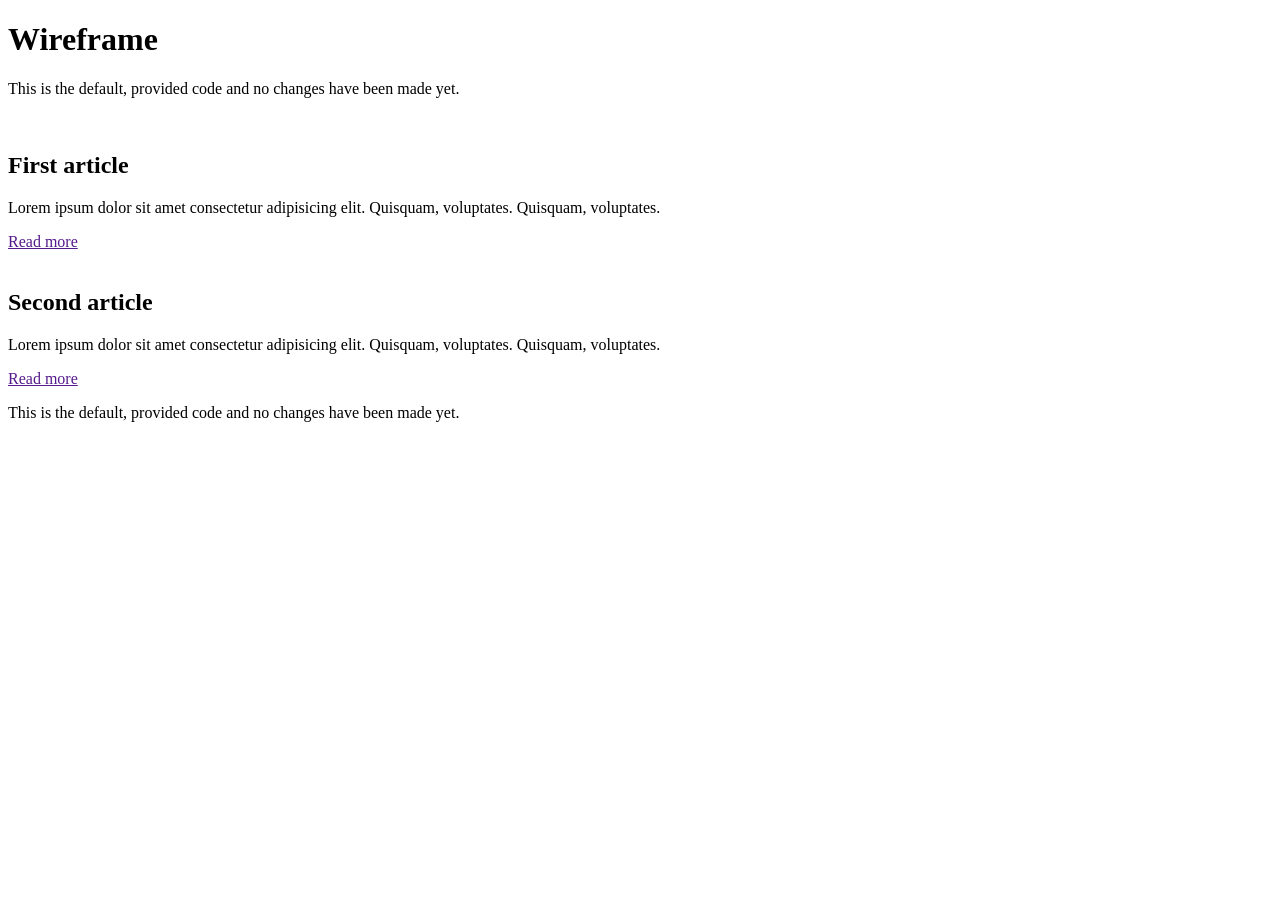
==== Wireframe/index.html @ e6c15af9 "first and second articles" ====
<!DOCTYPE html>
<html lang="en">
  <head>
    <meta charset="UTF-8" />
    <meta name="viewport" content="width=device-width, initial-scale=1.0" />
    <title>Wireframe</title>
    <link rel="stylesheet" href="style.css" />
  </head>
  <body>
    <header>
      <h1>Wireframe</h1>
      <p>
        This is the default, provided code and no changes have been made yet.
      </p>
    </header>
    <main>
      <article>
        <img src="placeholder.svg" alt="" />
        <h2>First article</h2>
        <p>
          Lorem ipsum dolor sit amet consectetur adipisicing elit. Quisquam,
          voluptates. Quisquam, voluptates.
        </p>
        <a href="">Read more</a>
      </article>
      <article>
        <img src="placeholder.svg" alt="" />
        <h2>Second article</h2>
        <p>
          Lorem ipsum dolor sit amet consectetur adipisicing elit. Quisquam,
          voluptates. Quisquam, voluptates.
        </p>
        <a href="">Read more</a>
      </article>
    </main>
    <footer>
      <p>
        This is the default, provided code and no changes have been made yet.
      </p>
    </footer>
  </body>
</html>
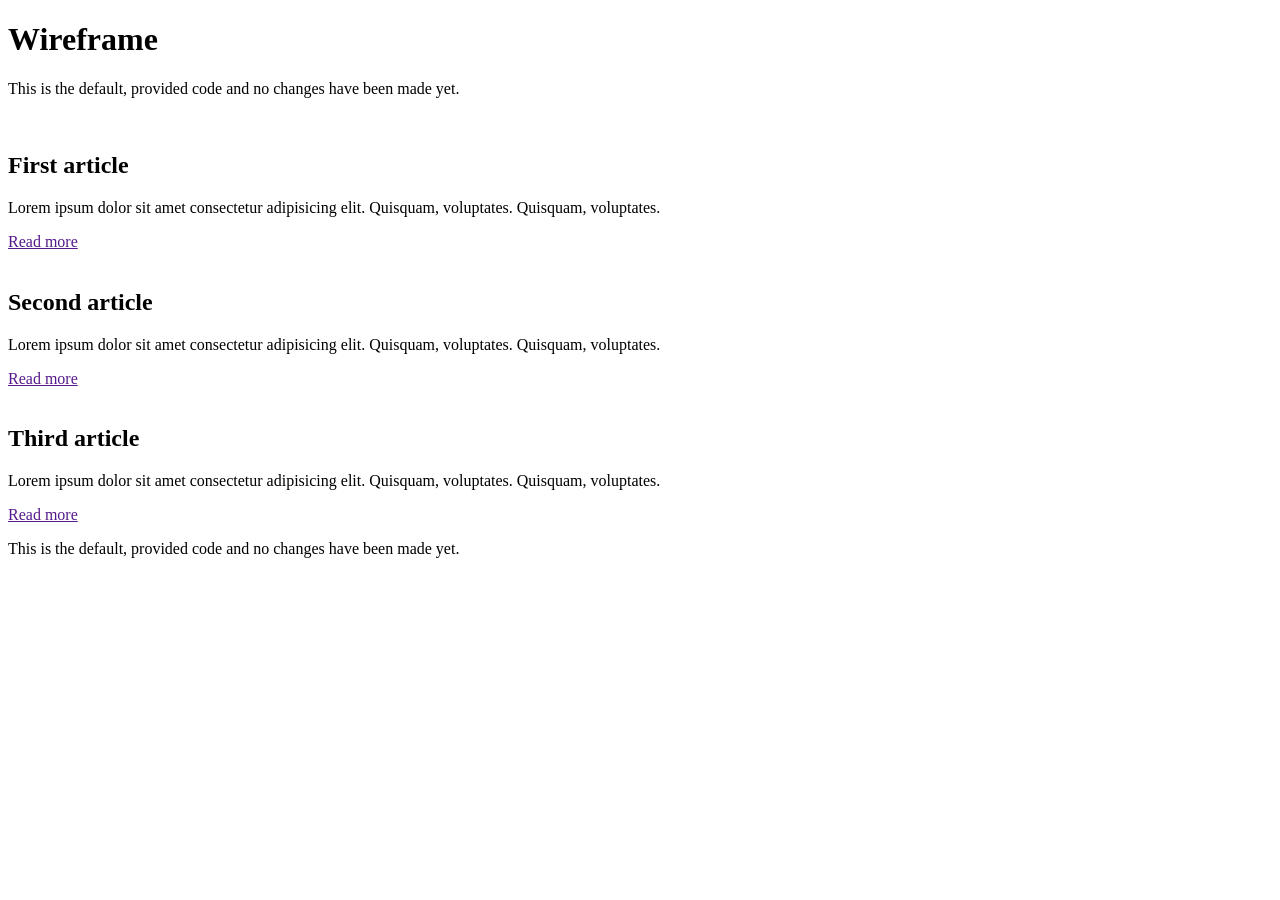
==== commit 7d2c48d5: "Add third article" ====
--- a/Wireframe/index.html
+++ b/Wireframe/index.html
@@ -32,6 +32,15 @@
         </p>
         <a href="">Read more</a>
       </article>
+      <article>
+        <img src="placeholder.svg" alt="" />
+        <h2>Third article</h2>
+        <p>
+          Lorem ipsum dolor sit amet consectetur adipisicing elit. Quisquam,
+          voluptates. Quisquam, voluptates.
+        </p>
+        <a href="">Read more</a>
+      </article>
     </main>
     <footer>
       <p>
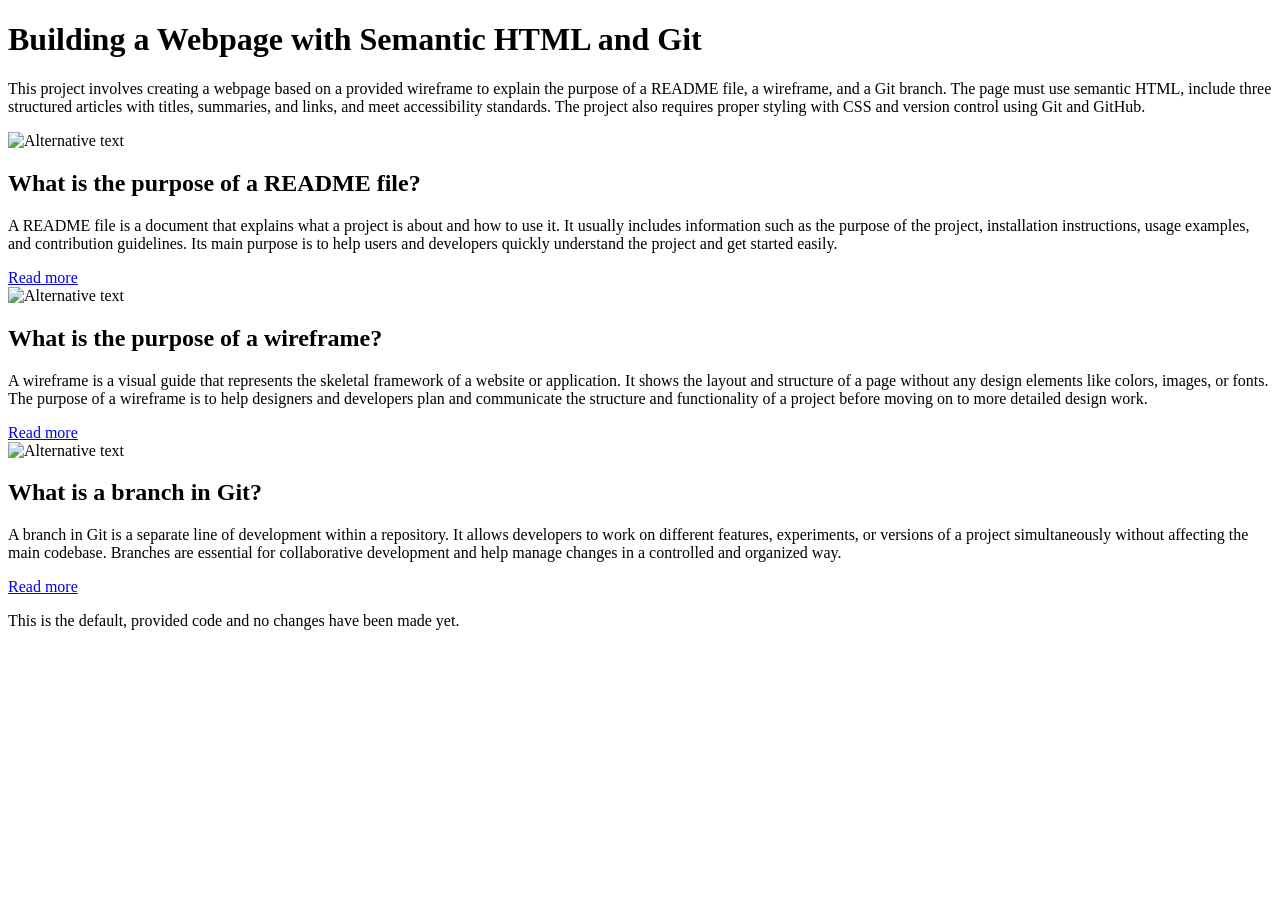
==== commit 957be9bc: "answers to questions in articles and logical structure" ====
--- a/Wireframe/index.html
+++ b/Wireframe/index.html
@@ -8,38 +8,35 @@
   </head>
   <body>
     <header>
-      <h1>Wireframe</h1>
+      <h1>Building a Webpage with Semantic HTML and Git</h1>
       <p>
-        This is the default, provided code and no changes have been made yet.
+        This project involves creating a webpage based on a provided wireframe to explain the purpose of a README file, a wireframe, and a Git branch. The page must use semantic HTML, include three structured articles with titles, summaries, and links, and meet accessibility standards. The project also requires proper styling with CSS and version control using Git and GitHub.
       </p>
     </header>
     <main>
       <article>
-        <img src="placeholder.svg" alt="" />
-        <h2>First article</h2>
+        <img src="placeholder.svg" alt="Alternative text" />
+        <h2>What is the purpose of a README file?</h2>
         <p>
-          Lorem ipsum dolor sit amet consectetur adipisicing elit. Quisquam,
-          voluptates. Quisquam, voluptates.
+          A README file is a document that explains what a project is about and how to use it. It usually includes information such as the purpose of the project, installation instructions, usage examples, and contribution guidelines. Its main purpose is to help users and developers quickly understand the project and get started easily.
         </p>
-        <a href="">Read more</a>
+        <a href="#first_article">Read more</a>
       </article>
       <article>
-        <img src="placeholder.svg" alt="" />
-        <h2>Second article</h2>
+        <img src="placeholder.svg" alt="Alternative text" />
+        <h2>What is the purpose of a wireframe?</h2>
         <p>
-          Lorem ipsum dolor sit amet consectetur adipisicing elit. Quisquam,
-          voluptates. Quisquam, voluptates.
+          A wireframe is a visual guide that represents the skeletal framework of a website or application. It shows the layout and structure of a page without any design elements like colors, images, or fonts. The purpose of a wireframe is to help designers and developers plan and communicate the structure and functionality of a project before moving on to more detailed design work.
         </p>
-        <a href="">Read more</a>
+        <a href="#second_article">Read more</a>
       </article>
       <article>
-        <img src="placeholder.svg" alt="" />
-        <h2>Third article</h2>
+        <img src="placeholder.svg" alt="Alternative text" />
+        <h2>What is a branch in Git?</h2>
         <p>
-          Lorem ipsum dolor sit amet consectetur adipisicing elit. Quisquam,
-          voluptates. Quisquam, voluptates.
+          A branch in Git is a separate line of development within a repository. It allows developers to work on different features, experiments, or versions of a project simultaneously without affecting the main codebase. Branches are essential for collaborative development and help manage changes in a controlled and organized way.
         </p>
-        <a href="">Read more</a>
+        <a href="#third_article">Read more</a>
       </article>
     </main>
     <footer>
